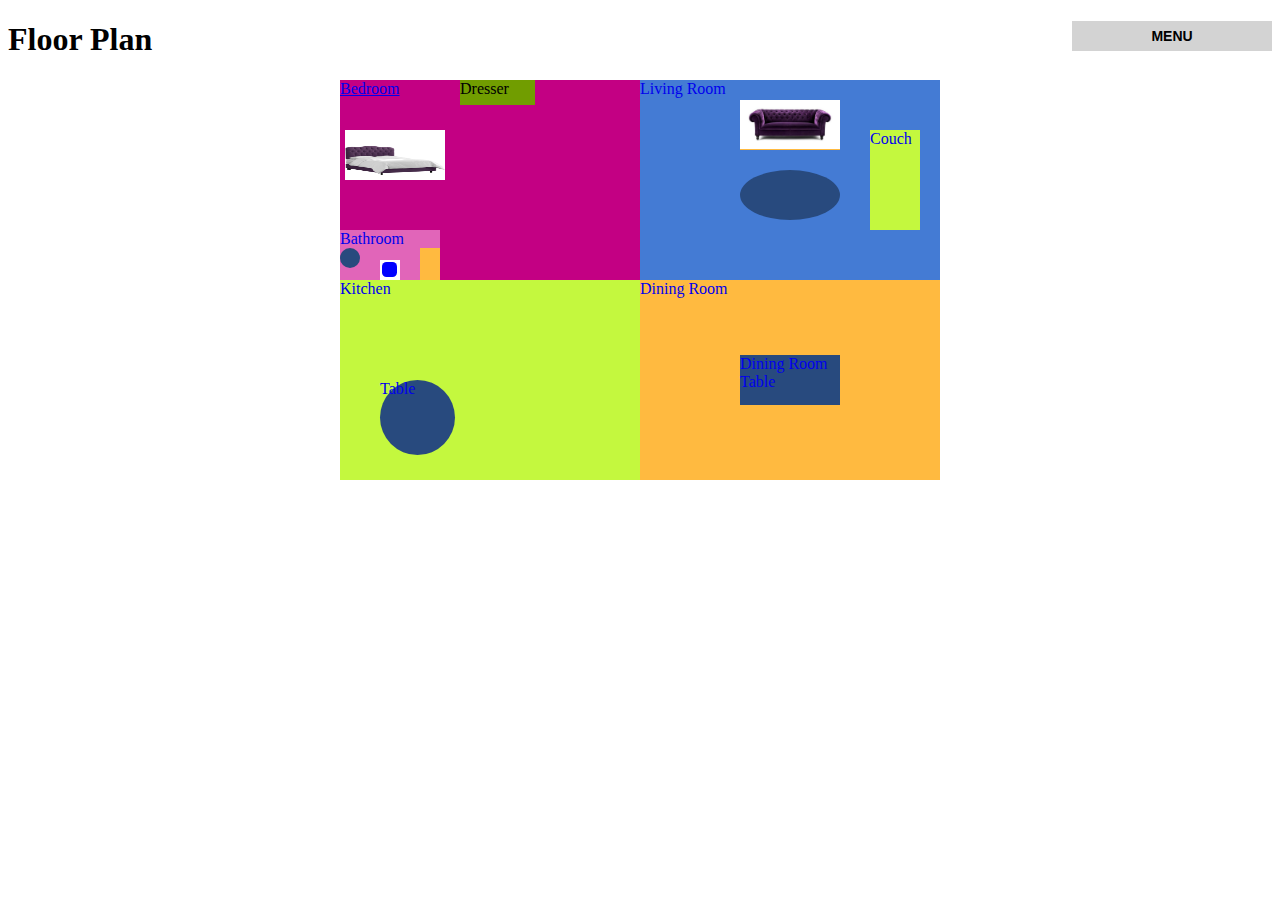
==== floor-plan.html @ 6f4b7159 "Initial commit" ====
<!DOCTYPE html>
<html>
	<head>
	<title>Floor Plan</title>
		<meta type="description" content="My house in Forest City, NC">
		<meta type="keywords" content="house, dwelling, apartment">
		<link rel="stylesheet" href="assets/css/screen.css" type="text/css">
		<script src="https://ajax.googleapis.com/ajax/libs/jquery/2.1.3/jquery.min.js"></script>
		<script src="assets/js/global.js"></script>
	</head>
	<body>
			<header>
			<div class="menu">Menu</div>
		<ul>
			<li><a href="index.html">Home</a></li>
			<li><a href="living-room.html">Living Room</a></li>
			<li><a href="kitchen.html">Kitchen</a></li>
			<li><a href="bathroom.html">Bathroom</a></li>
			<li><a href="bedroom.html">Bedroom</a></li>
			<li><a href="dining-room.html">Dining Room</a></li>
			<li><a href="floor-plan.html">Floor Plan</a></li>
		</ul>
			</header>
		<h1>Floor Plan</h1>
		<div class="floorplan">
			<a href="bedroom.html">
				<div class="bedroom">
				Bedroom
					<a href="bathroom.html">
					<div class="bathroom">Bathroom
					<div class="sink"></div>
					<div class="shower">
					<div class="water"></div>	
					</div>
					<div class="toilet">
					<div class="water">
						<div class="peewater"></div>
					</div>
					</div>
					</div>
					</a>
					<div class="bed">
						<img src="assets/img/bed.jpg">
					</div>
					<div class="dresser">Dresser</div>	
				</div>
			</a>
			<a href="living-room.html">	
				<div class="livingroom">Living Room
					<div class="couch">Couch</div>
					<div class="loveseat">
						<img src="assets/img/Luxury-Purple-Sofa.jpg">
					</div>
					<div class="coffeetable"></div>
				</div>
			</a>
			<a href="kitchen.html">
				<div class="kitchen">
					Kitchen
					<div class="table">Table</div>
				</div>
			</a>	
			
			<a href="dining-room.html">
				<div class="diningroom">Dining Room	

				<div class="table2">Dining Room Table</div>
			</div>
			</a>
		</div>
	</body>
</html>
---- assets/css/screen.css ----
header{
    background: lightgray;
    height:30px;
    overflow: hidden;
    width:200px;
    float:right;
}
.menu{
    height:30px;
    font: 600 14px/30px Verdana, arial;
    color:blue;
    text-transform: uppercase;
    text-align: center;
    cursor: pointer;
}
header:hover{
    height:200px;
    transition: all 2s ease;
    -webkit-transition: all 2s ease;
    -moz-transition: all 2s ease;
}
header ul{
    padding:0;
}
header ul li{
    list-style: none;
    width: 100%;
    padding:0;
    text-align:center;
}
header ul li a{
    font:14px Verdana, arial;
    color:#fff;
    text-decoration: none;
    background:transparent;
    width:100%;
    display: block;
}
header ul li a:hover{
    background-color: grey;
    transition: all .5s ease;
    -webkit-transition: all .5s ease;
    -moz-transition: all .5s ease;
}
.menu{
	height: 30px;
	font: Arial;
	color: black;
	text-align: center;
	cursor: pointer;
}
.house{
	width: 600px;
	height: 400px;
	background-color:purple;
	margin:auto;
	position: relative;
}
.door{
	width: 100px;
	height: 150px;
	background-color: lightgrey;
	position: absolute;
	bottom: 0px;
	left: 0px;
	right: 0px;
	margin:auto;
}
.door:hover{
	width: 0px;
	overflow: hidden;
	transition: all 1s ease;
	background-color:pink;
}
.door .knob{
	background-color: yellow;
	height: 15px;
	width: 15px;
	border-radius: 50%;
	position: absolute;
	left: 15px;
	top: 50%;
}
.bell{
	height:10px;
	width:5px;
	background-color: #D3D3D3;
	border: 1px solid black;
	position: absolute;
	left: 40%;
	bottom: 60px;
	cursor: pointer;
}
.bell:hover{
	background-color: black
}
.window{
	width: 100px;
	height: 100px;
	background-color: black;
	position: absolute;
	top: 50px;
}
.window.left{
	left: 50px;
	overflow: hidden;
}
.window.right{
	right: 50px;
}
.window.left img{
	width: 100%;
	position: absolute;
}
.alert{
	background: pink;
	position: fixed;
	top: 30%;
	right: 0;
	left: 0;
	margin: auto;
	width: 300px;
	display: none;
}
.alert.open{
	display:block;
}
.alert h2{
	text-align: center;
	color: #fff;
}
.alert .close{
	height: 15px;
	width: 15px;
	background: black;
	color: #fff;
	cursor: pointer;
	text-align: center;
	padding-bottom: 5px;
}
.floorplan{
	width: 600px;
	height: 400px;
	background-color: black;
	margin: auto;
	position: relative;
}
/*Bedroom */
.bedroom{
	width: 300px;
	height: 200px;
	background-color: #c30083;
	position: absolute;
}
.bedroom .bed{
	width: 100px;
	height: 50px;
	background-color: #447bd4;
	position: absolute;
	top: 25%;
	left: 5px;
	overflow: hidden;
}
.bed img{
	width: 100%;
	height: 100%;
	position: absolute;
}
.bedroom .dresser{
	width: 75px;
	height: 25px;
	background-color: #719d00;
	position: absolute;
	left: 40%;
	top: 0px;
}

/* Living Room */
.livingroom{
	width: 300px;
	height: 200px;
	background-color: #447bd4;
	position: absolute;
	bottom: 200px;
	right: 0px;
	left: 300px;
}
.couch{
	width: 50px;
	height: 100px;
	background-color: #c4f83e;
	position: absolute;
	bottom: 50px;
	right: 20px;
}
.loveseat{
	width: 100px;
	height: 50px;
	background-color: #ffba40;
	position: absolute;
	top: 20px;
	left: 100px;
	overflow: hidden;
}
.loveseat img{
	width: 100%;
	position: absolute;
}
.coffeetable{
	width: 100px;
	height: 50px;
	background-color: #284a7e;
	position: absolute;
	border-radius: 50%;
	top: 90px;
	left: 100px;
}
/*Kitchen*/
.kitchen {
	width: 300px;
	height: 200px;
	background-color: #c4f83e;
	position: absolute;
	top: 200px;
}
.kitchen .table{
	background-color: #284a7e;
	height: 75px;
	width: 75px;
	border-radius: 50%;
	position: absolute;
	left: 40px;
	top: 50%;
}
/*Dining Room */
.diningroom {
	width: 300px;
	height: 200px;
	background-color: #ffba40;
	position: absolute;
	top: 200px;
	left: 300px;
	right: 0px;
	bottom: 0px;
}
.diningroom .table2{
	width: 100px;
	height: 50px;
	background-color: #284a7e;
	position: absolute;
	top: 75px;
	left: 100px;
}
.class1{
	background-color: #e165b9;
}
/*Bathroom*/
.bathroom {
	width: 100px;
	height: 50px;
	background-color: #e165b9;
	position: absolute;
	margin: auto;
	top: 150px;
}
.sink {
	width: 20px;
	height: 20px;
	background-color: #284a7e;
	position: absolute;
	margin: auto;
	border-radius: 50%;
}
.shower{
	width: 20px;
	height: 50px;
	background-color: #ffba40;
	position: absolute;
	margin: auto;
	right: 0px;
}
.shower .water{
	background: lightblue;
	height: 0px;
	width: 100%;
	bottom: 0px;
	position: absolute;
}
.shower:hover .water{
	height: 100%;
	transition: height 1.5s ease;
}


.toilet{
	width: 20px;
	height: 20px;
	background-color: white;
	position: absolute;
	left: 40px;
	bottom: 0%;
}
.toilet .water{
	background-color: blue;
	height: 15px;
	width: 15px;
	position: absolute;
	left: 2px;
	top: 2px;
	border-radius: 30%
}
.toilet .peewater{
	background: yellow;
	transform: scale(0);
	height: 15px;
	width: 15px;
	position: absolute;
	left: 0px;
	top: 0px;
	border-radius: 30%;
}
.toilet:hover .water{
	transform: rotate(720deg);
	-webkit-transform: rotate(720deg);
	-moz-transform: rotate(720deg);
	transition: all 2s;
}

/* Bathroom2 */
.bathroom2{
    width:500px;
    height:500px;
    background: grey
}
.tub{
    width:100px;
    height:200px;
    border-radius:10px;
    border:20px solid #fff;
    margin:20px auto;
    position: relative;
    background: radial-gradient( ellipse, gray, #fff); 
    background: -webkit-radial-gradient( ellipse, gray, #fff); 
    background: -moz-radial-gradient( ellipse, gray, #fff); 
}
.faucet{
    height:30px;
    width:10px;
    background-color:#fff;
    position: absolute;
    top:0;
    left:0;
    right:0;
    margin:auto;
    z-index:10;
}
.tub2 .water2{
    background:lightblue;
    position: absolute;
    height:30px;
    bottom:0;
    width:100%;   
}
.tub2:hover .water2{
    height:100%;
    transition:height 1s ease;
    -webkit-transition:height 1s ease;
    -moz-transition:height 1s ease;
}
.toilet2{
    height:75px;
    width:100px;
    position: relative;
}
.toilet2 .tank{
    width:30%;
    height:100%;
    background:#fff;
    border-radius:3px;
    display: inline-block;
    float:left;
}
.toilet2 .hole{
    width:50%;
    height:75%;
    border-radius:40%;
    display: inline-block;
    float:left;
    border:10px solid #fff;
    z-index:10;
}
.toilet2 .water2{
    background: url('../img/water.png') no-repeat;
    background-size:cover;
    width:100%;
    height:100%;
    border-radius:30%;
}
.toilet2:hover .water2{
    
    transform: rotate(720deg);
    -webkit-transform: rotate(720deg);
    -moz-transform: rotate(720deg);
    width:0;
    height:0;
    transition: all 1s;
}

/*
.toilet2 .water2 .pee2{
    background:#ffffa0;
    width:100%;
    height:100%;
    left:0;
    right:0;
    margin:auto;
    border-radius:30%;
    transform: scale(0);
    position: absolute;
}
.toilet2 .water2 .pee2{
    transform: scale(1);
    transition:all 1s ease;
}
*/


/*
.toilet:hover .peewater{
	transform: scale(1);
	-webkit-transform: scale(1);
	-moz-transform: scale(1);
	transition: all 1s ease;
}
*/



/*To make diagonal line*/
.line {
	height:2px;
	width: 500px;
	background: blue;
	transition: height 1s ease;
}
.line:hover{
	background:green;
	transform: rotate(45deg);
}

place webkits often on:
transform
transition
border-radius
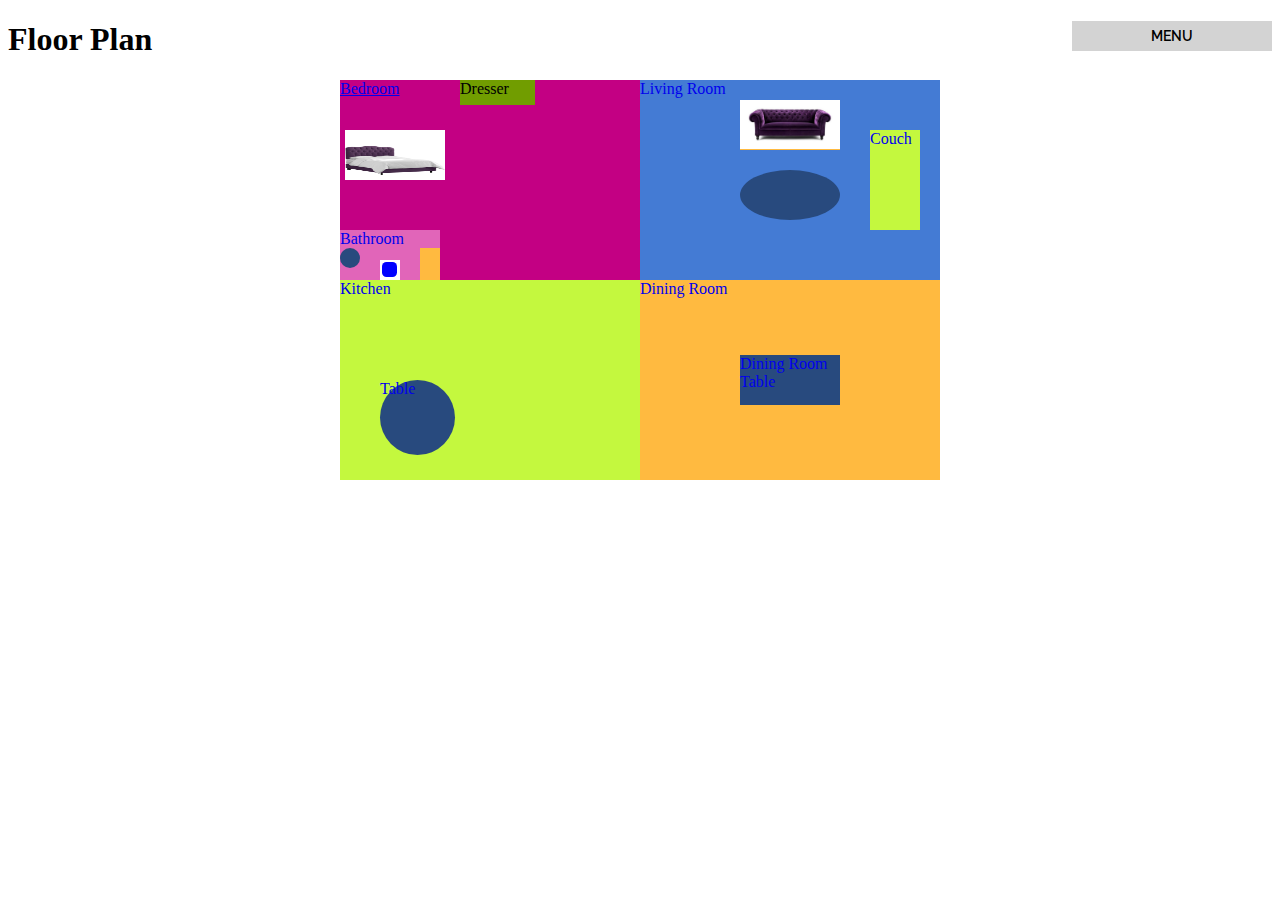
==== commit 6c27602a: "Added Raleway" ====
--- a/floor-plan.html
+++ b/floor-plan.html
@@ -4,6 +4,7 @@
 	<title>Floor Plan</title>
 		<meta type="description" content="My house in Forest City, NC">
 		<meta type="keywords" content="house, dwelling, apartment">
+		<link href='https://fonts.googleapis.com/css?family=Raleway' rel='stylesheet' type='text/css'>
 		<link rel="stylesheet" href="assets/css/screen.css" type="text/css">
 		<script src="https://ajax.googleapis.com/ajax/libs/jquery/2.1.3/jquery.min.js"></script>
 		<script src="assets/js/global.js"></script>
--- a/assets/css/screen.css
+++ b/assets/css/screen.css
@@ -7,7 +7,7 @@
 }
 .menu{
     height:30px;
-    font: 600 14px/30px Verdana, arial;
+    font: 600 14px/30px'Raleway', sans-serif;
     color:blue;
     text-transform: uppercase;
     text-align: center;
